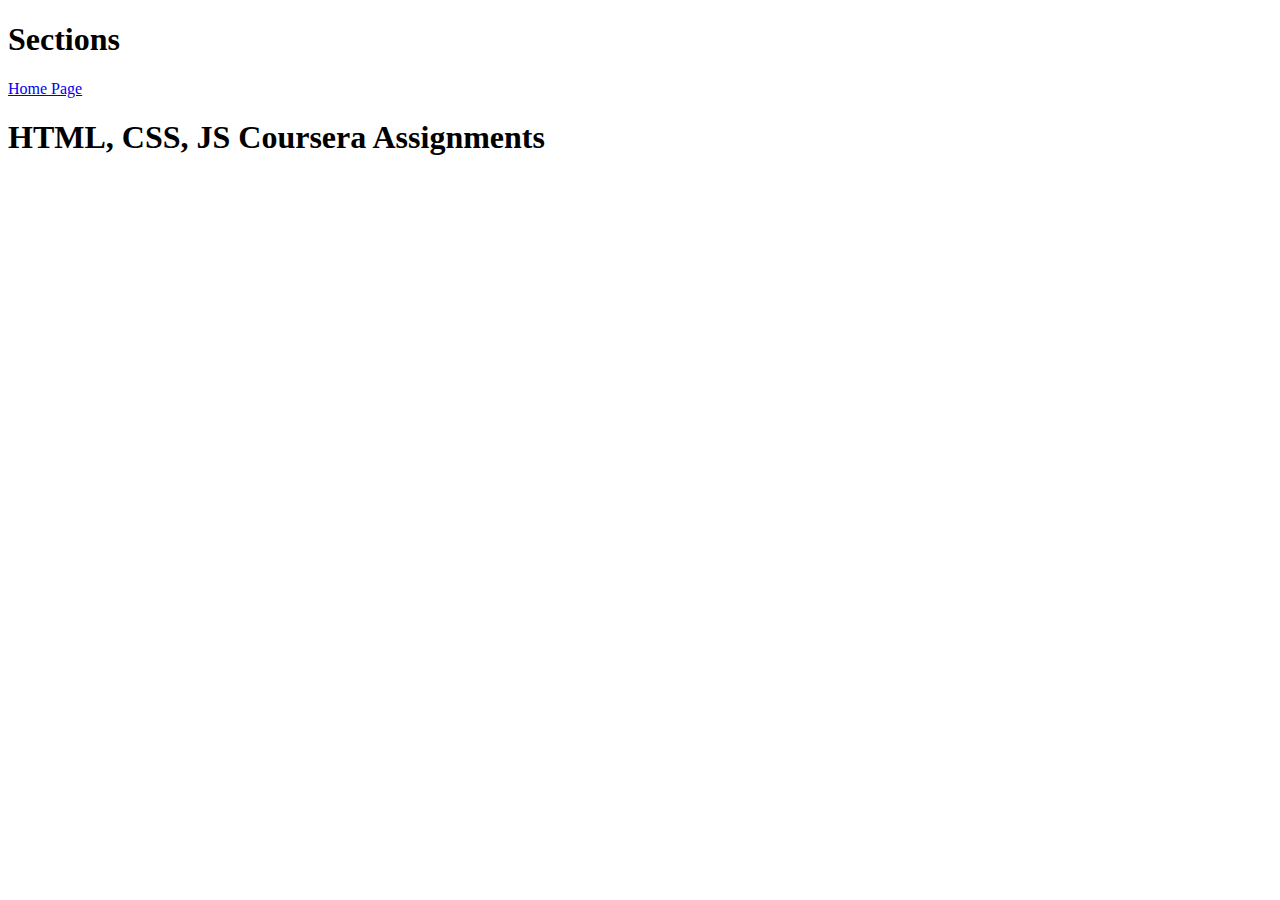
==== site/index.html @ 3df73317 "Update index.html" ====
<!DOCTYPE html>
<html>
<head>
	<meta charset="utf-8">
	<meta name="viewport" content="width=device-width, initial-scale=1">
	<meta id="Assignments">
	<title>Cain Park Assignments</title>
</head>
<header>
  <h1>
    Sections
  </h1>
  <a href="https://n-v-caine.github.io/coursera-test/">
    <span>
      Home Page
    </span>
  </a>
</header>
<body>
<h1>HTML, CSS, JS Coursera Assignments</h1>
</body>
</html>
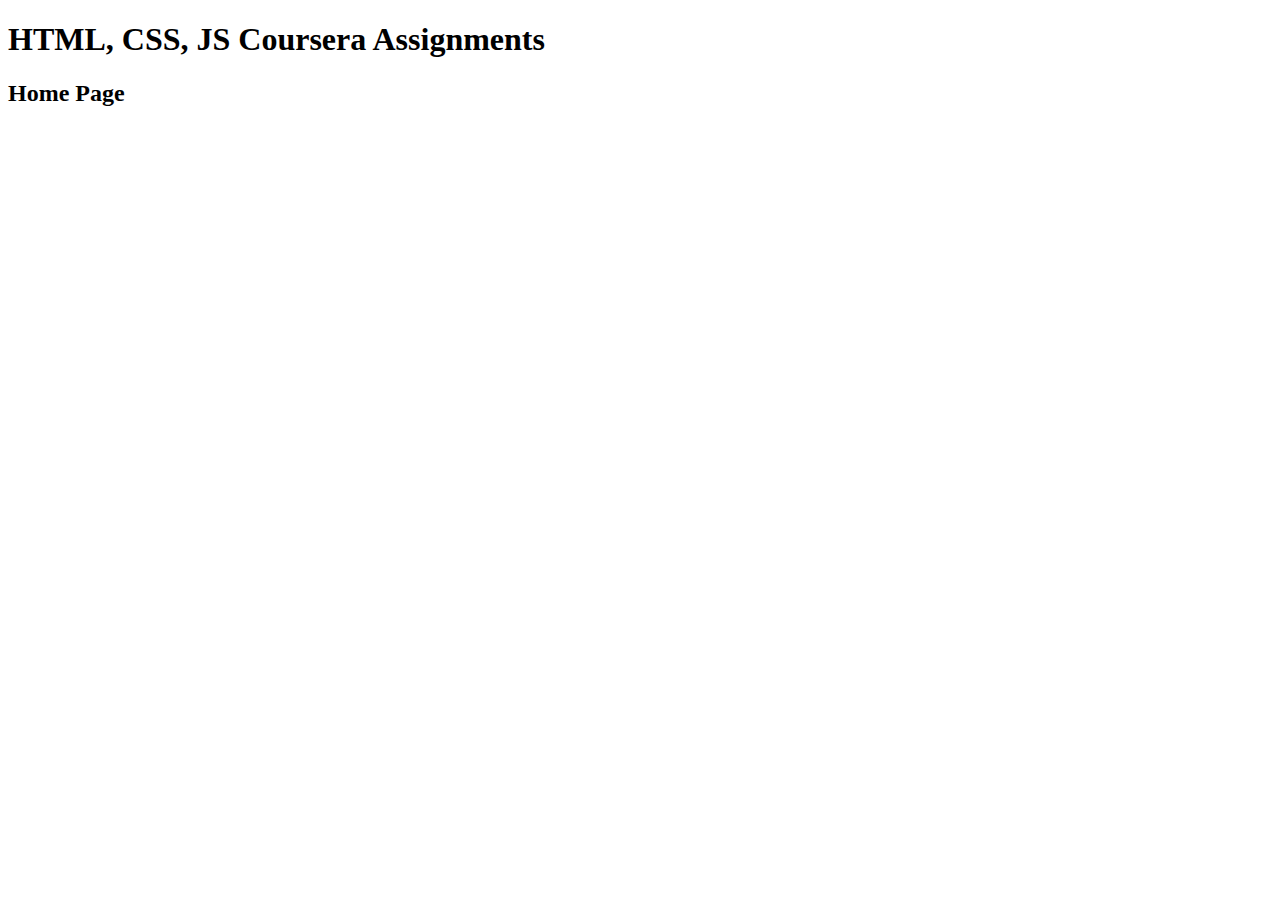
==== commit 735226d9: "Update index.html" ====
--- a/site/index.html
+++ b/site/index.html
@@ -7,16 +7,14 @@
 	<title>Cain Park Assignments</title>
 </head>
 <header>
-  <h1>
-    Sections
-  </h1>
-  <a href="https://n-v-caine.github.io/coursera-test/">
-    <span>
-      Home Page
-    </span>
+  <h1>HTML, CSS, JS Coursera Assignments</h1>
+	<h2>
+    Home Page
+	<a href="https://n-v-caine.github.io/coursera-test/">
   </a>
+  </h2>
 </header>
 <body>
-<h1>HTML, CSS, JS Coursera Assignments</h1>
+
 </body>
 </html>
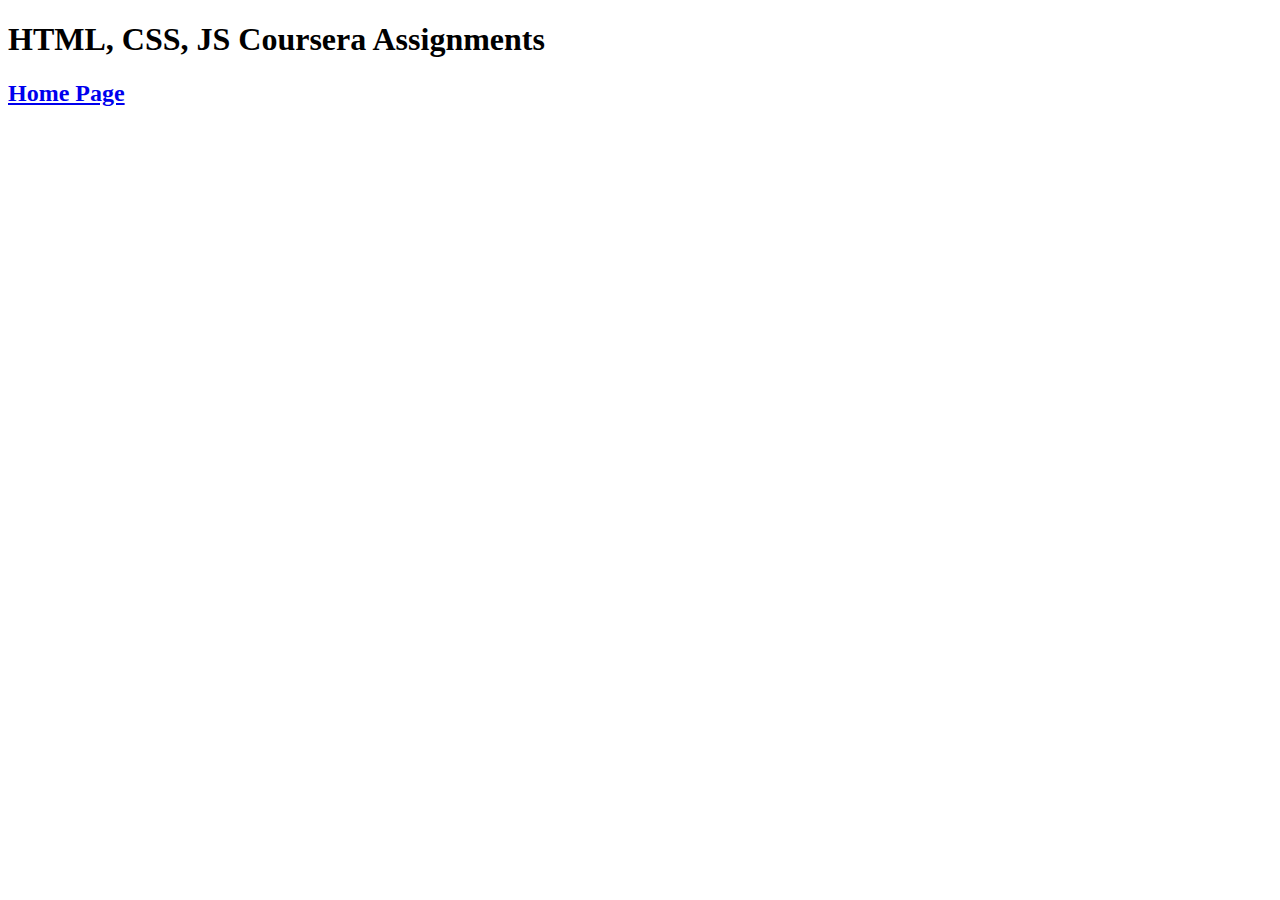
==== commit 0dcfa21f: "Update index.html" ====
--- a/site/index.html
+++ b/site/index.html
@@ -8,11 +8,11 @@
 </head>
 <header>
   <h1>HTML, CSS, JS Coursera Assignments</h1>
+<a href="https://n-v-caine.github.io/coursera-test/">
 	<h2>
-    Home Page
-	<a href="https://n-v-caine.github.io/coursera-test/">
+    Home Page</h2>
   </a>
-  </h2>
+  
 </header>
 <body>
 
